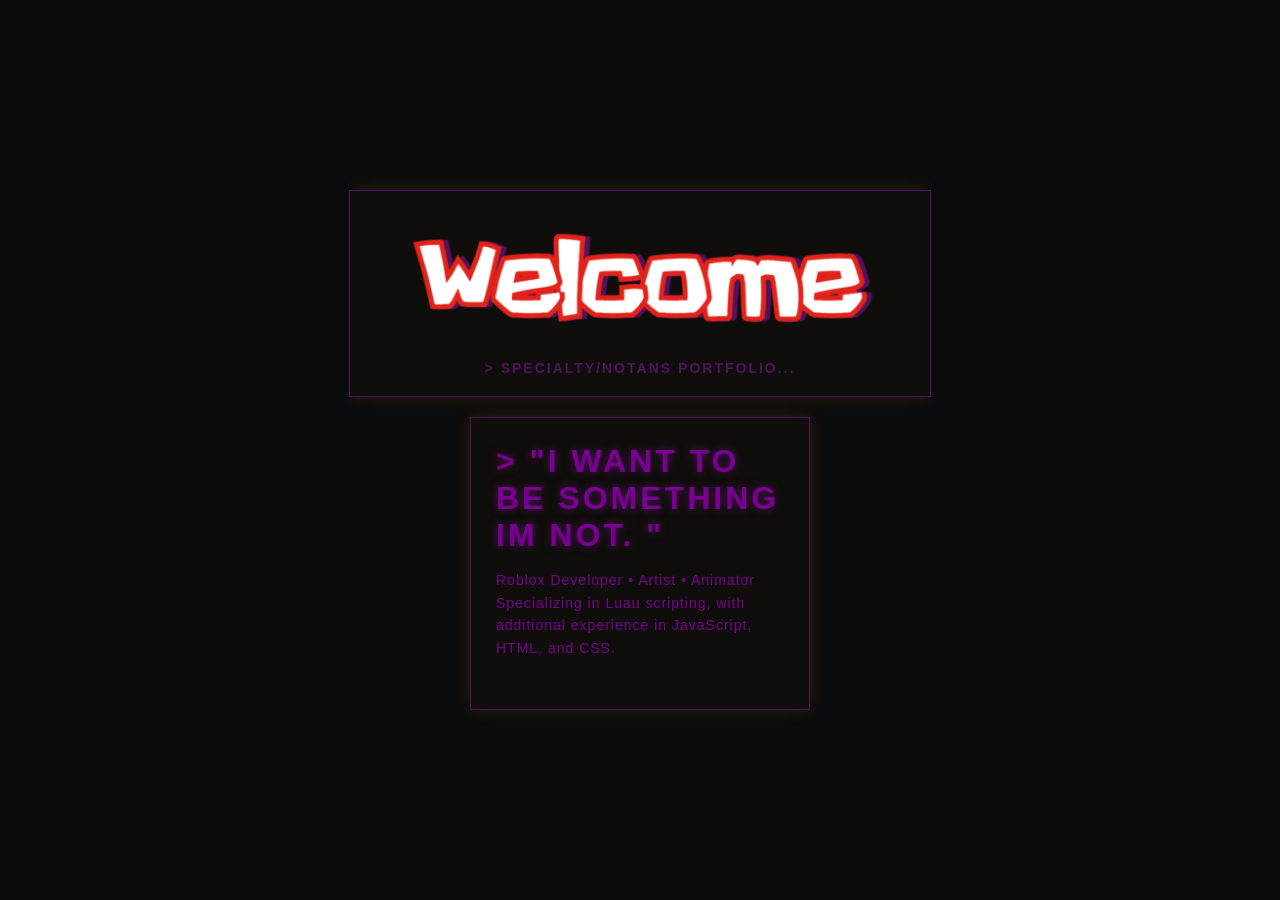
==== index.html @ 94aab777 "Add files via upload" ====
<!DOCTYPE html>
<html lang="en">
<head>
    <meta charset="UTF-8">
    <meta name="viewport" content="width=device-width, initial-scale=1.0">
    <title>SP // BLACK MESA TERMINAL</title>
    <link rel="stylesheet" href="style.css">
</head>
<body>

    <div class="hud-container">
        <div class="box1">
            <img src="Welcome.png" alt="Logo">
            <p>> SPECIALTY/NOTANS PORTFOLIO...</p>
        </div>
        
        <div class="box2">
            <h1>> "i want to be something im not. "</h1>
            <h3>Roblox Developer • Artist • Animator Specializing in Luau scripting, with additional experience in JavaScript, HTML, and CSS.</h3>
        </div>
    </div>
    
</body>
</html>
---- style.css ----
* {
    margin: 0;
    padding: 0;
    box-sizing: border-box;
}

body, html {
    margin: 0;
    padding: 0;
    height: 100%;
    background-color: #0b0c0d; 
    font-family: 'Trebuchet MS', 'Arial', sans-serif;
    overflow: hidden;
    display: flex;
    justify-content: center;
    align-items: center;
}

.hud-container {
    display: flex;
    flex-direction: column;
    gap: 20px;
    align-items: center;
}

.box1 {
    border: 1px solid #51125e;
    background: rgba(20, 15, 10, 0.6);
    display: flex;
    padding: 20px 40px;
    justify-content: center;
    align-items: center;
    flex-direction: column;
    box-shadow: 0 0 15px rgba(255, 140, 0, 0.15);
}

.box1 img {
    width: 500px;
    color: #51125e;
    animation: rotation 6s ease-in-out infinite; 
    margin-bottom: 15px;
    filter: drop-shadow(5px 0px 0px #51125e); 
}

.box1 p {
    color: #51125e;
    font-weight: bold;
    text-transform: uppercase;
    letter-spacing: 2px;
    font-size: 14px;
    text-shadow: 0 0 5px 3 #51125e;
}

.box2 {
    display: flex;
    flex-direction: column;
    align-items: flex-start;
    border: 1px solid #51125e;  
    background: rgba(20, 15, 10, 0.6);
    width: 340px;
    padding: 25px;
    box-shadow: 0 0 15px rgba(255, 140, 0, 0.15);
}

.box2 h1 {
    color: #7a0092;
    font-size: 32px;
    text-transform: uppercase;
    letter-spacing: 3px;
    margin-bottom: 15px;
    text-shadow: 0 0 8px #51125e;
}

.box2 h3 {
    color: #7a0092; /* Slightly dimmer orange for secondary body text readability */
    font-size: 14px;
    font-weight: normal;
    line-height: 1.6;
    letter-spacing: 1px;
    margin-bottom: 25px;
}

.hl-btn {
    background: rgba(255, 140, 0, 0.15);
    border: 1px solid #7a0092;
    color: #7a0092;
    padding: 10px 20px;
    font-family: 'Trebuchet MS', sans-serif;
    font-weight: bold;
    cursor: pointer;
    text-transform: uppercase;
    letter-spacing: 2px;
    transition: all 0.2s ease;
    width: 100%;
}

@keyframes rotation {
  0% {
    transform: rotate(10deg);
  }
  50%{
    transform: rotate(-10deg);
  }
  100% {
    transform: rotate(10deg);
  }
}
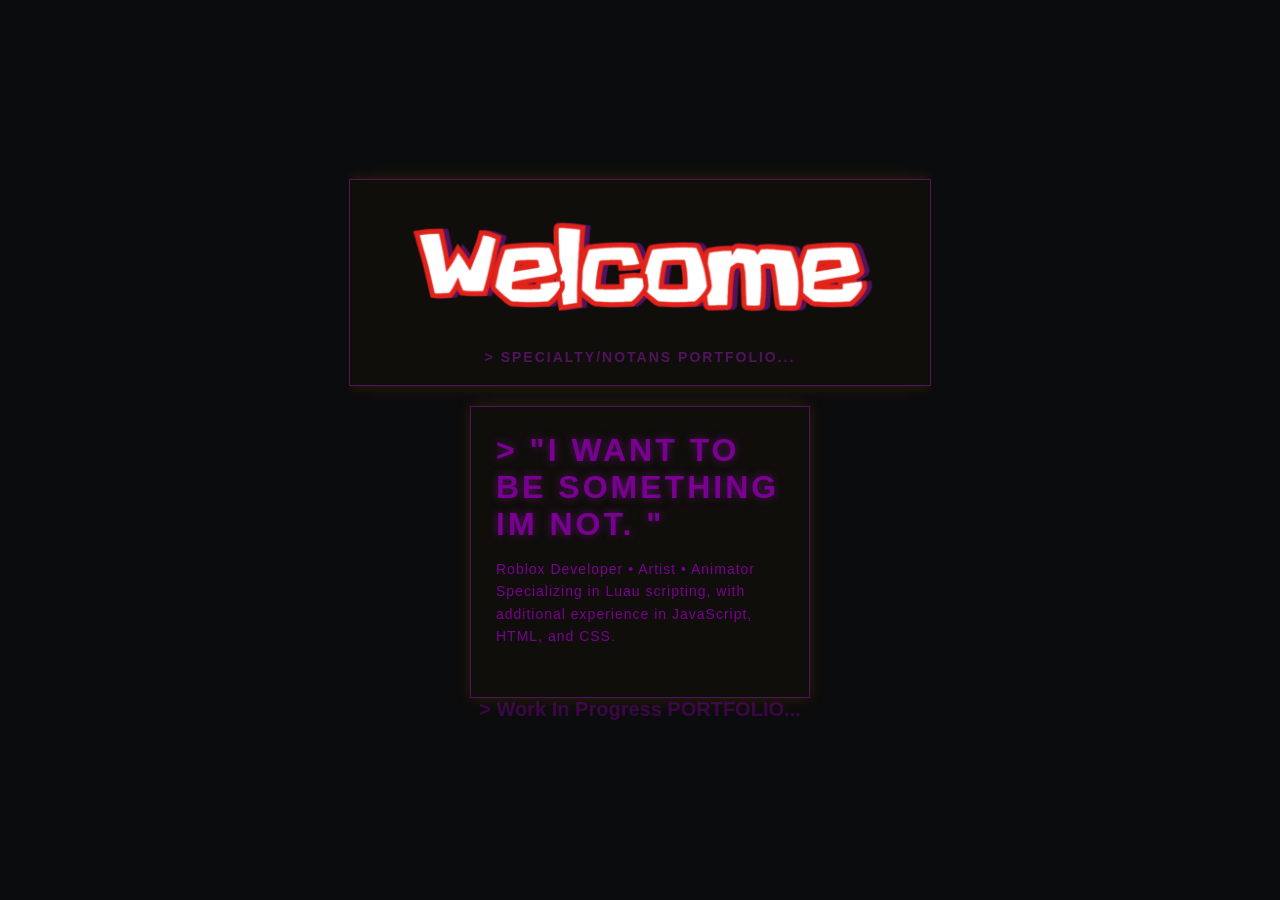
==== commit b882c205: "Add files via upload" ====
--- a/index.html
+++ b/index.html
@@ -19,6 +19,8 @@
             <h3>Roblox Developer • Artist • Animator Specializing in Luau scripting, with additional experience in JavaScript, HTML, and CSS.</h3>
         </div>
     </div>
+
+    <h1 id="HHA">> Work In Progress PORTFOLIO...</h1>
     
 </body>
 </html>
--- a/style.css
+++ b/style.css
@@ -12,6 +12,7 @@
     font-family: 'Trebuchet MS', 'Arial', sans-serif;
     overflow: hidden;
     display: flex;
+    flex-direction: column;
     justify-content: center;
     align-items: center;
 }
@@ -72,7 +73,7 @@
 }
 
 .box2 h3 {
-    color: #7a0092; /* Slightly dimmer orange for secondary body text readability */
+    color: #7a0092;
     font-size: 14px;
     font-weight: normal;
     line-height: 1.6;
@@ -80,18 +81,9 @@
     margin-bottom: 25px;
 }
 
-.hl-btn {
-    background: rgba(255, 140, 0, 0.15);
-    border: 1px solid #7a0092;
-    color: #7a0092;
-    padding: 10px 20px;
-    font-family: 'Trebuchet MS', sans-serif;
-    font-weight: bold;
-    cursor: pointer;
-    text-transform: uppercase;
-    letter-spacing: 2px;
-    transition: all 0.2s ease;
-    width: 100%;
+#HHA{
+    color: #7a00926e;
+    font-size: 20px;
 }
 
 @keyframes rotation {
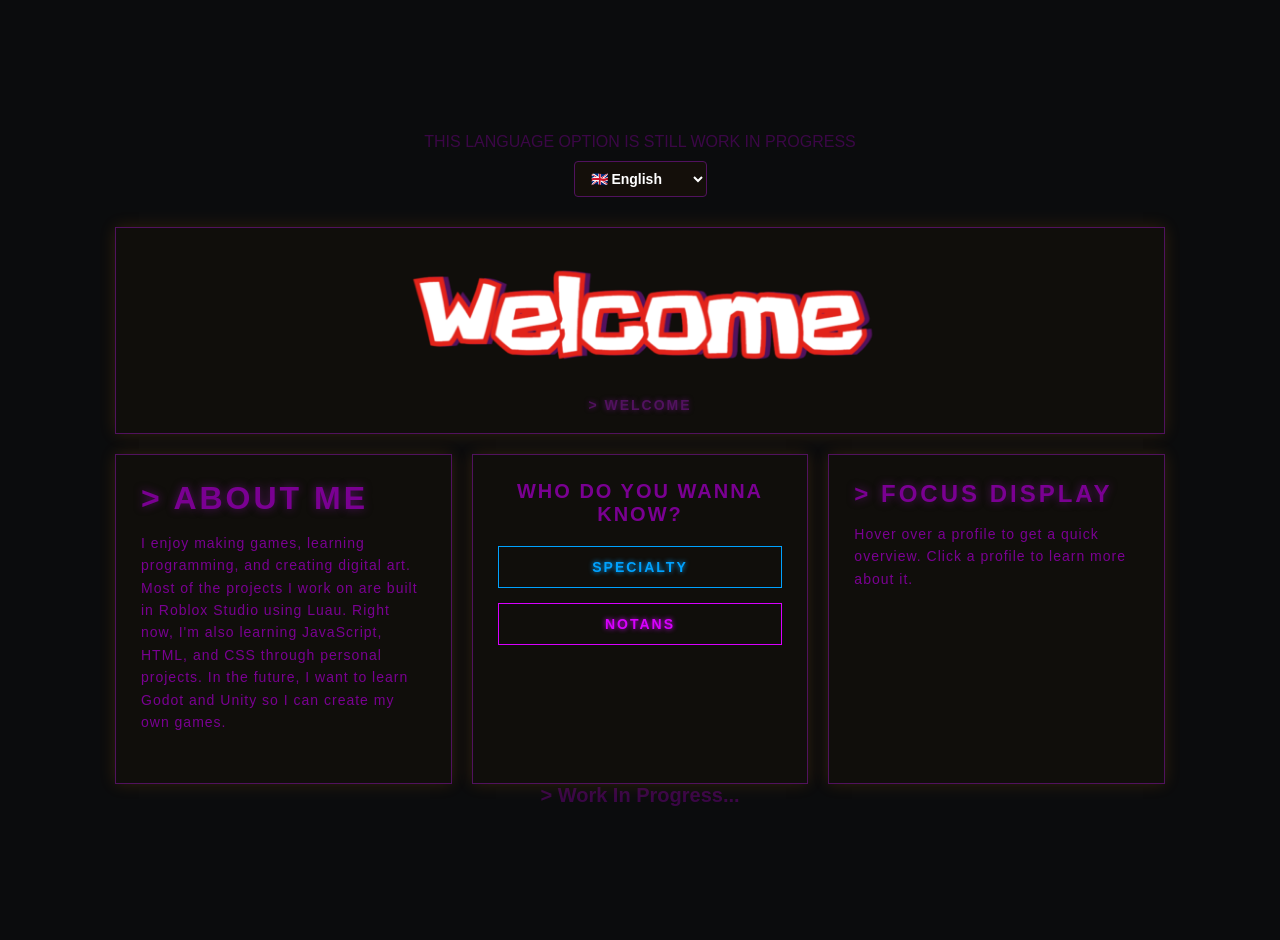
==== commit b5c7d614: "Add files via upload" ====
--- a/index.html
+++ b/index.html
@@ -8,19 +8,56 @@
 </head>
 <body>
 
+    <p id="HHI">THIS LANGUAGE OPTION IS STILL WORK IN PROGRESS</p>
+
     <div class="hud-container">
+        <div class="language-selector">
+            <select id="lang-select">
+                <option value="en" selected>🇬🇧 English</option>
+                <option value="id">🇮🇩 Indonesia</option>
+            </select>
+        </div>
         <div class="box1">
             <img src="Welcome.png" alt="Logo">
-            <p>> SPECIALTY/NOTANS PORTFOLIO...</p>
+            <p>> Welcome</p>
         </div>
         
-        <div class="box2">
-            <h1>> "i want to be something im not. "</h1>
-            <h3>Roblox Developer • Artist • Animator Specializing in Luau scripting, with additional experience in JavaScript, HTML, and CSS.</h3>
+        <div class="box-row">
+            <div class="box2">
+                <h1>> About me</h1>
+                <h3>I enjoy making games, learning programming, and creating digital art. Most of the projects I work on are built in Roblox Studio using Luau. Right now, I'm also learning JavaScript, HTML, and CSS through personal projects. In the future, I want to learn Godot and Unity so I can create my own games.</h3>
+            </div>
+
+            <div class="box3">
+                <h1>Who do you wanna know?</h1>
+                <a href="SpecialityProfile.html">
+                    <button class="btn-spec"
+                        data-title='> "Speciality"'
+                        data-focus='> "At least it works... yeah?" Started making Roblox games around 2022 or 2023 (I honestly forgot). I began by learning Luau, then picked up HTML, CSS, and JavaScript while working on personal projects'>
+                        Specialty
+                    </button>
+                </a>
+                <a href="NotansProfile.html">
+                    <button class="btn-notans"
+                        data-title='> "Notans"'
+                        data-focus='> "DAMN YOU, ART BLOCK!" seven years of drawing.. idk what to say anymore'>
+                        Notans
+                    </button>
+                </a>
+            </div>
+
+            <div class="box4" id="focus-box">
+                <h1 id="focus-title">> Focus Display</h1>
+                <h3 id="focus-text">
+                    Hover over a profile to get a quick overview. Click a profile to learn more about it.
+                </h3>
+            </div>
         </div>
     </div>
 
-    <h1 id="HHA">> Work In Progress PORTFOLIO...</h1>
+    <h1 id="HHA">> Work In Progress...</h1>
+
+    <script src="script.js"></script>
     
 </body>
 </html>
--- a/style.css
+++ b/style.css
@@ -7,14 +7,14 @@
 body, html {
     margin: 0;
     padding: 0;
-    height: 100%;
+    min-height: 100vh;
     background-color: #0b0c0d; 
     font-family: 'Trebuchet MS', 'Arial', sans-serif;
-    overflow: hidden;
     display: flex;
     flex-direction: column;
     justify-content: center;
     align-items: center;
+    padding: 20px;
 }
 
 .hud-container {
@@ -22,6 +22,16 @@
     flex-direction: column;
     gap: 20px;
     align-items: center;
+    width: 100%;
+    max-width: 1050px;
+}
+
+.box-row {
+    display: flex;
+    flex-direction: row;
+    gap: 20px;
+    width: 100%;
+    justify-content: center;
 }
 
 .box1 {
@@ -33,12 +43,15 @@
     align-items: center;
     flex-direction: column;
     box-shadow: 0 0 15px rgba(255, 140, 0, 0.15);
+    width: 100%;
 }
 
 .box1 img {
-    width: 500px;
+    width: 100%;
+    max-width: 500px;
+    height: auto;
     color: #51125e;
-    animation: rotation 6s ease-in-out infinite; 
+    animation: rotations 6s ease-in-out infinite; 
     margin-bottom: 15px;
     filter: drop-shadow(5px 0px 0px #51125e); 
 }
@@ -49,7 +62,7 @@
     text-transform: uppercase;
     letter-spacing: 2px;
     font-size: 14px;
-    text-shadow: 0 0 5px 3 #51125e;
+    text-shadow: 0 0 5px #51125e;
 }
 
 .box2 {
@@ -58,7 +71,8 @@
     align-items: flex-start;
     border: 1px solid #51125e;  
     background: rgba(20, 15, 10, 0.6);
-    width: 340px;
+    width: 100%;
+    max-width: 340px;
     padding: 25px;
     box-shadow: 0 0 15px rgba(255, 140, 0, 0.15);
 }
@@ -81,19 +95,217 @@
     margin-bottom: 25px;
 }
 
+.box3 {
+    display: flex;
+    flex-direction: column;
+    align-items: center;
+    gap: 15px;
+    border: 1px solid #51125e;  
+    background: rgba(20, 15, 10, 0.6);
+    width: 100%;
+    max-width: 340px;
+    padding: 25px;
+    box-shadow: 0 0 15px rgba(255, 140, 0, 0.15);
+}
+
+.box3 h1 {
+    color: #7a0092;
+    font-size: 20px;
+    text-transform: uppercase;
+    letter-spacing: 2px;
+    margin-bottom: 5px;
+    text-align: center;
+}
+
+.box3 a {
+    width: 100%;
+}
+
+.box3 button {
+    width: 100%;
+    padding: 12px;
+    background: transparent;
+    font-family: 'Trebuchet MS', sans-serif;
+    font-size: 14px;
+    font-weight: bold;
+    text-transform: uppercase;
+    letter-spacing: 2px;
+    cursor: pointer;
+    transition: all 0.3s ease;
+}
+
+.box4 h1 {
+    color: #7a0092;
+    font-size: 24px;
+    text-transform: uppercase;
+    letter-spacing: 3px;
+    margin-bottom: 15px;
+    text-shadow: 0 0 8px #51125e;
+    transition: color 0.3s ease;
+}
+
+.box4 h3 {
+    color: #7a0092;
+    font-size: 14px;
+    font-weight: normal;
+    line-height: 1.6;
+    letter-spacing: 1px;
+    margin-bottom: 25px;
+    transition: color 0.3s ease;
+}
+
+.box2, .box3, .box4 {
+    flex: 1;
+    max-width: 340px; 
+    padding: 25px;
+    border: 1px solid #51125e;  
+    background: rgba(20, 15, 10, 0.6);
+    box-shadow: 0 0 15px rgba(255, 140, 0, 0.15);
+    display: flex;
+    flex-direction: column;
+}
+
+.btn-spec {
+    color: #00a2ff;
+    border: 1px solid #00a2ff;
+    text-shadow: 0 0 5px #00a2ff;
+}
+.btn-spec:hover {
+    background: rgba(0, 162, 255, 0.2);
+    box-shadow: 0 0 15px #00a2ff;
+}
+
+.btn-notans {
+    color: #d800ff;
+    border: 1px solid #d800ff;
+    text-shadow: 0 0 5px #d800ff;
+}
+.btn-notans:hover {
+    background: rgba(216, 0, 255, 0.2);
+    box-shadow: 0 0 15px #d800ff;
+}
+
+.theme-blue .box1, .theme-blue .box2, .theme-blue .box3 {
+    border-color: #0055ff;
+    box-shadow: 0 0 15px rgba(0, 85, 255, 0.2);
+}
+.theme-blue .box1 p, .theme-blue .box2 h1, .theme-blue .box3 h1 {
+    color: #00a2ff;
+    text-shadow: 0 0 8px #0055ff;
+}
+.theme-blue .box2 h3 {
+    color: #ffffff;
+}
+.theme-blue .box1 img {
+    filter: drop-shadow(5px 0px 0px #0055ff); 
+}
+
+.theme-purple .box1, .theme-purple .box2, .theme-purple .box3 {
+    border-color: #9d00ff;
+    box-shadow: 0 0 15px rgba(157, 0, 255, 0.2);
+}
+.theme-purple .box1 p, .theme-purple .box2 h1, .theme-purple .box3 h1 {
+    color: #e6b8ff;
+    text-shadow: 0 0 8px #9d00ff;
+}
+.theme-purple .box2 h3 {
+    color: #ffffff;
+    text-shadow: 0 0 2px rgba(255, 255, 255, 0.5);
+}
+.theme-purple .box1 img {
+    filter: drop-shadow(5px 0px 0px #9d00ff); 
+}
+
+.box4.theme-notans {
+    background: #ffffff !important;
+    border: 4px solid #7a7a7a !important;
+    box-shadow: 5px 5px 0px #000000 !important;
+    transition: all 0.15s ease-in-out;
+}
+
+.box4.theme-notans h1, 
+.box4.theme-notans h3 {
+    color: #000000 !important;
+    text-shadow: none !important;
+    font-family: 'Arial', sans-serif;
+}
+
+.box4.theme-spec {
+    border: 2px solid #0055ff !important;
+    background: rgba(22, 0, 100, 0.8);
+    transition: all 0.2s ease;
+}
+
+.box4.theme-spec h1, 
+.box4.theme-spec h3 {
+    color: #ffffff !important;
+    font-family: 'Arial', sans-serif;
+    text-shadow: none !important;
+    letter-spacing: 0.5px;
+}
+
+.language-selector {
+    position: relative;
+    display: inline-block;
+    margin: 10px;
+}
+
+#lang-select {
+    padding: 8px 12px;
+    font-family: 'Arial', sans-serif;
+    font-size: 14px;
+    font-weight: bold;
+    color: #ffffff;
+    background-color: #140f0a;
+    border: 1px solid #51125e;
+    border-radius: 4px;
+    cursor: pointer;
+    outline: none;
+    transition: all 0.3s ease;
+}
+
+#lang-select:hover {
+    border-color: #7a0092;
+    box-shadow: 0 0 10px rgba(122, 0, 146, 0.4);
+}
+
+#lang-select option {
+    background-color: #140f0a;
+    color: #ffffff;
+}
+
+#HHI{
+    display: flex;
+    color: #7a00926e;
+}
+
 #HHA{
     color: #7a00926e;
     font-size: 20px;
 }
 
-@keyframes rotation {
-  0% {
-    transform: rotate(10deg);
-  }
-  50%{
-    transform: rotate(-10deg);
-  }
-  100% {
-    transform: rotate(10deg);
-  }
+@keyframes rotations {
+    0% {
+        transform: rotate(-5deg);
+    }
+    50% {
+        transform: rotate(5deg);
+    }
+    100% {
+        transform: rotate(-5deg);
+    }
+    
+}
+
+/* for mobile */
+@media (max-width: 950px) {
+    .box-row {
+        flex-direction: column;
+        align-items: center;
+    }
+    
+    .box2, .box3, .box4 {
+        width: 100%;
+        max-width: 450px;
+    }
 }
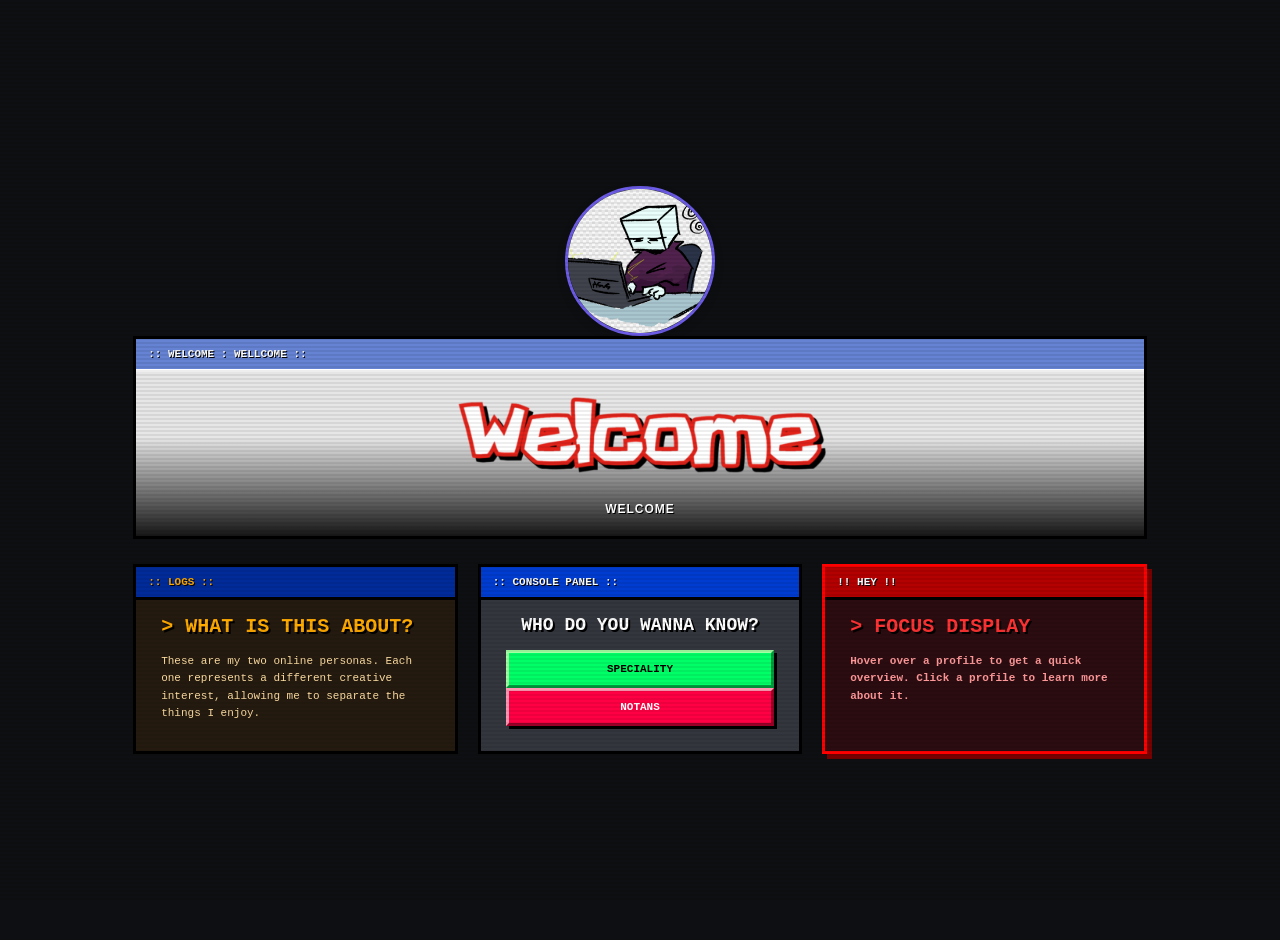
==== commit a20e6a09: "Add files via upload" ====
--- a/index.html
+++ b/index.html
@@ -3,29 +3,23 @@
 <head>
     <meta charset="UTF-8">
     <meta name="viewport" content="width=device-width, initial-scale=1.0">
-    <title>SP // BLACK MESA TERMINAL</title>
+    <title>SpecNotans Portfolio</title>
     <link rel="stylesheet" href="style.css">
 </head>
 <body>
 
-    <p id="HHI">THIS LANGUAGE OPTION IS STILL WORK IN PROGRESS</p>
+    <img id="meDraw" src="ProbMe.png" alt="">
 
     <div class="hud-container">
-        <div class="language-selector">
-            <select id="lang-select">
-                <option value="en" selected>🇬🇧 English</option>
-                <option value="id">🇮🇩 Indonesia</option>
-            </select>
-        </div>
         <div class="box1">
             <img src="Welcome.png" alt="Logo">
-            <p>> Welcome</p>
+            <p>Welcome</p>
         </div>
         
         <div class="box-row">
             <div class="box2">
-                <h1>> About me</h1>
-                <h3>I enjoy making games, learning programming, and creating digital art. Most of the projects I work on are built in Roblox Studio using Luau. Right now, I'm also learning JavaScript, HTML, and CSS through personal projects. In the future, I want to learn Godot and Unity so I can create my own games.</h3>
+                <h1>> What is this about?</h1>
+                <h3>These are my two online personas. Each one represents a different creative interest, allowing me to separate the things I enjoy.</h3>
             </div>
 
             <div class="box3">
@@ -33,14 +27,14 @@
                 <a href="SpecialityProfile.html">
                     <button class="btn-spec"
                         data-title='> "Speciality"'
-                        data-focus='> "At least it works... yeah?" Started making Roblox games around 2022 or 2023 (I honestly forgot). I began by learning Luau, then picked up HTML, CSS, and JavaScript while working on personal projects'>
-                        Specialty
+                        data-focus='> Focused on developing. Roblox developer, studying CSS, HTML, JS, GDscript and C#'>
+                        Speciality
                     </button>
                 </a>
                 <a href="NotansProfile.html">
                     <button class="btn-notans"
                         data-title='> "Notans"'
-                        data-focus='> "DAMN YOU, ART BLOCK!" seven years of drawing.. idk what to say anymore'>
+                        data-focus='> Focused on arts. Digital arts, studying anatomy, writing, story making, 3D'>
                         Notans
                     </button>
                 </a>
--- a/style.css
+++ b/style.css
@@ -4,23 +4,55 @@
     box-sizing: border-box;
 }
 
+#meDraw {
+  width: 150px;
+  height: 150px;
+  
+  object-fit: cover;
+  
+  border-radius: 50%;
+  
+  border: 3px solid #6c5ce7;
+  box-shadow: 0 4px 10px rgba(0, 0, 0, 0.15);
+  
+  transition: transform 0.3s ease, box-shadow 0.3s ease;
+}
+
+#meDraw:hover {
+  transform: scale(1.05);
+  box-shadow: 0 6px 15px rgba(108, 92, 231, 0.3);
+}
+
 body, html {
     margin: 0;
     padding: 0;
     min-height: 100vh;
-    background-color: #0b0c0d; 
-    font-family: 'Trebuchet MS', 'Arial', sans-serif;
+    background-color: #0d0f12;
+    font-family: "Lucida Console", Monaco, monospace;
     display: flex;
     flex-direction: column;
     justify-content: center;
     align-items: center;
     padding: 20px;
+    overflow-x: hidden;
+    position: relative;
+}
+
+body::before {
+    content: " ";
+    display: block;
+    position: fixed;
+    top: 0; left: 0; bottom: 0; right: 0;
+    background: linear-gradient(rgba(18, 16, 16, 0) 50%, rgba(0, 0, 0, 0.068) 50%);
+    z-index: 9999;
+    background-size: 100% 4px;
+    pointer-events: none;
 }
 
 .hud-container {
     display: flex;
     flex-direction: column;
-    gap: 20px;
+    gap: 25px;
     align-items: center;
     width: 100%;
     max-width: 1050px;
@@ -34,276 +66,268 @@
     justify-content: center;
 }
 
-.box1 {
-    border: 1px solid #51125e;
-    background: rgba(20, 15, 10, 0.6);
-    display: flex;
-    padding: 20px 40px;
-    justify-content: center;
-    align-items: center;
+.box1, .box2, .box3, .box4 {
+    border: 3px solid #000000;
+    display: flex;
     flex-direction: column;
-    box-shadow: 0 0 15px rgba(255, 140, 0, 0.15);
-    width: 100%;
-}
-
-.box1 img {
-    width: 100%;
-    max-width: 500px;
-    height: auto;
-    color: #51125e;
-    animation: rotations 6s ease-in-out infinite; 
-    margin-bottom: 15px;
-    filter: drop-shadow(5px 0px 0px #51125e); 
-}
-
-.box1 p {
-    color: #51125e;
-    font-weight: bold;
-    text-transform: uppercase;
-    letter-spacing: 2px;
-    font-size: 14px;
-    text-shadow: 0 0 5px #51125e;
-}
-
-.box2 {
-    display: flex;
-    flex-direction: column;
-    align-items: flex-start;
-    border: 1px solid #51125e;  
-    background: rgba(20, 15, 10, 0.6);
-    width: 100%;
-    max-width: 340px;
     padding: 25px;
-    box-shadow: 0 0 15px rgba(255, 140, 0, 0.15);
-}
-
-.box2 h1 {
-    color: #7a0092;
-    font-size: 32px;
-    text-transform: uppercase;
-    letter-spacing: 3px;
-    margin-bottom: 15px;
-    text-shadow: 0 0 8px #51125e;
-}
-
-.box2 h3 {
-    color: #7a0092;
-    font-size: 14px;
-    font-weight: normal;
-    line-height: 1.6;
-    letter-spacing: 1px;
-    margin-bottom: 25px;
-}
-
-.box3 {
-    display: flex;
-    flex-direction: column;
-    align-items: center;
-    gap: 15px;
-    border: 1px solid #51125e;  
-    background: rgba(20, 15, 10, 0.6);
-    width: 100%;
-    max-width: 340px;
-    padding: 25px;
-    box-shadow: 0 0 15px rgba(255, 140, 0, 0.15);
-}
-
-.box3 h1 {
-    color: #7a0092;
-    font-size: 20px;
-    text-transform: uppercase;
-    letter-spacing: 2px;
-    margin-bottom: 5px;
-    text-align: center;
-}
-
-.box3 a {
-    width: 100%;
-}
-
-.box3 button {
-    width: 100%;
-    padding: 12px;
-    background: transparent;
-    font-family: 'Trebuchet MS', sans-serif;
-    font-size: 14px;
-    font-weight: bold;
-    text-transform: uppercase;
-    letter-spacing: 2px;
-    cursor: pointer;
-    transition: all 0.3s ease;
-}
-
-.box4 h1 {
-    color: #7a0092;
-    font-size: 24px;
-    text-transform: uppercase;
-    letter-spacing: 3px;
-    margin-bottom: 15px;
-    text-shadow: 0 0 8px #51125e;
-    transition: color 0.3s ease;
-}
-
-.box4 h3 {
-    color: #7a0092;
-    font-size: 14px;
-    font-weight: normal;
-    line-height: 1.6;
-    letter-spacing: 1px;
-    margin-bottom: 25px;
-    transition: color 0.3s ease;
+    width: 100%;
+    position: relative;
+    padding-top: 48px;
+    overflow: hidden;
 }
 
 .box2, .box3, .box4 {
     flex: 1;
     max-width: 340px; 
-    padding: 25px;
-    border: 1px solid #51125e;  
-    background: rgba(20, 15, 10, 0.6);
-    box-shadow: 0 0 15px rgba(255, 140, 0, 0.15);
-    display: flex;
-    flex-direction: column;
+}
+
+.box1 {
+    position: relative;
+    padding-top: 40px;
+    padding-bottom: 20px;
+    overflow: hidden;
+    align-items: center;
+    
+    background: linear-gradient(to top, rgba(0, 0, 0, 0.9) 0%, rgba(0, 0, 0, 0) 50%), #e6e6e6;
+}
+
+.box1::before {
+    content: ":: WELCOME : WELLCOME ::";
+    position: absolute;
+    top: 0; left: 0; right: 0;
+    height: 30px;
+    background: #6582d3; /* Pure classic Roblox blue */
+    border-bottom: 3px solid #ffffff;
+    color: #ffffff;
+    font-size: 11px;
+    font-weight: bold;
+    display: flex;
+    align-items: center;
+    padding-left: 12px;
+    text-shadow: 1px 1px 0px #000;
+}
+
+.box1 img {
+    width: 100%;
+    max-width: 400px;
+    height: auto;
+    animation: steps-rotation 4s steps(5) infinite; 
+    margin-bottom: 15px;
+    filter: drop-shadow(4px 4px 0px #000000);
+}
+
+.box1 p {
+    color: #ffffff;
+    font-weight: bold;
+    text-transform: uppercase;
+    font-family: Arial;
+    letter-spacing: 1px;
+    font-size: 12px;
+    text-shadow: 1px 1px 0px #000;
+}
+
+.box2 {
+    background: #241a10; /* Dark amber/rust tint */
+}
+
+.box2::before {
+    content: ":: LOGS ::";
+    position: absolute;
+    top: 0; left: 0; right: 0;
+    height: 30px;
+    background: #002b99;
+    border-bottom: 3px solid #000000;
+    color: #ffaa00; /* Amber header text */
+    font-size: 11px;
+    font-weight: bold;
+    display: flex;
+    align-items: center;
+    padding-left: 12px;
+    text-shadow: 1px 1px 0px #000;
+}
+
+.box2 h1 {
+    color: #ffaa00; /* Retro terminal warning yellow */
+    font-size: 20px;
+    text-transform: uppercase;
+    margin-bottom: 15px;
+    text-shadow: 2px 2px 0px #000;
+}
+
+.box2 h3 {
+    color: #ffdfa3;
+    font-size: 11px;
+    font-weight: normal;
+    line-height: 1.6;
+}
+
+
+.box3 {
+    background: #33363c; /* Cold brick gray */
+}
+
+.box3::before {
+    content: ":: CONSOLE PANEL ::";
+    position: absolute;
+    top: 0; left: 0; right: 0;
+    height: 30px;
+    background: #003cd0;
+    border-bottom: 3px solid #000000;
+    color: #ffffff;
+    font-size: 11px;
+    font-weight: bold;
+    display: flex;
+    align-items: center;
+    padding-left: 12px;
+    text-shadow: 1px 1px 0px #000;
+}
+
+.box3 h1 {
+    color: #ffffff;
+    font-size: 18px;
+    text-transform: uppercase;
+    margin-bottom: 15px;
+    text-align: center;
+    text-shadow: 2px 2px 0px #000;
+}
+
+.box3 gap-wrapper {
+    align-items: center;
+    gap: 12px;
+}
+
+.box3 a {
+    width: 100%;
+}
+
+.box3 button {
+    width: 100%;
+    padding: 10px;
+    background: #d4d4d4;
+    font-family: "Lucida Console", monospace;
+    font-size: 11px;
+    font-weight: bold;
+    text-transform: uppercase;
+    cursor: pointer;
+    color: #000000;
+    border-top: 3px solid #ffffff;
+    border-left: 3px solid #ffffff;
+    border-right: 3px solid #666666;
+    border-bottom: 3px solid #666666;
+    box-shadow: 3px 3px 0px #000000;
+}
+
+.box3 button:active {
+    border-top: 3px solid #666666;
+    border-left: 3px solid #666666;
+    border-right: 3px solid #ffffff;
+    border-bottom: 3px solid #ffffff;
+    transform: translate(1px, 1px);
+    box-shadow: 1px 1px 0px #000000;
+}
+
+.box4 {
+    background: #2b0c11;
+    border: 3px solid #ff0000 !important;
+    box-shadow: 5px 5px 0px #7a0000 !important;
+}
+
+.box4::before {
+    content: "!! HEY !!";
+    position: absolute;
+    top: 0; left: 0; right: 0;
+    height: 30px;
+    background: #b30000;
+    border-bottom: 3px solid #000000;
+    color: #ffffff;
+    font-size: 11px;
+    font-weight: bold;
+    display: flex;
+    align-items: center;
+    padding-left: 12px;
+    text-shadow: 1px 1px 0px #000;
+    animation: alert-flash 1s infinite alternate steps(2);
+}
+
+.box4 h1 {
+    color: #ff3333;
+    font-size: 20px;
+    text-transform: uppercase;
+    margin-bottom: 15px;
+    text-shadow: 2px 2px 0px #000;
+}
+
+.box4 h3 {
+    color: #ff9999;
+    font-size: 11px;
+    line-height: 1.6;
 }
 
 .btn-spec {
-    color: #00a2ff;
-    border: 1px solid #00a2ff;
-    text-shadow: 0 0 5px #00a2ff;
-}
-.btn-spec:hover {
-    background: rgba(0, 162, 255, 0.2);
-    box-shadow: 0 0 15px #00a2ff;
+    background: #00ff66 !important;
+    border-top: 3px solid #a3ffa3 !important;
+    border-left: 3px solid #a3ffa3 !important;
+    border-right: 3px solid #00993d !important;
+    border-bottom: 3px solid #00993d !important;
 }
 
 .btn-notans {
-    color: #d800ff;
-    border: 1px solid #d800ff;
-    text-shadow: 0 0 5px #d800ff;
-}
-.btn-notans:hover {
-    background: rgba(216, 0, 255, 0.2);
-    box-shadow: 0 0 15px #d800ff;
-}
-
-.theme-blue .box1, .theme-blue .box2, .theme-blue .box3 {
-    border-color: #0055ff;
-    box-shadow: 0 0 15px rgba(0, 85, 255, 0.2);
-}
-.theme-blue .box1 p, .theme-blue .box2 h1, .theme-blue .box3 h1 {
-    color: #00a2ff;
-    text-shadow: 0 0 8px #0055ff;
-}
-.theme-blue .box2 h3 {
-    color: #ffffff;
-}
-.theme-blue .box1 img {
-    filter: drop-shadow(5px 0px 0px #0055ff); 
-}
-
-.theme-purple .box1, .theme-purple .box2, .theme-purple .box3 {
-    border-color: #9d00ff;
-    box-shadow: 0 0 15px rgba(157, 0, 255, 0.2);
-}
-.theme-purple .box1 p, .theme-purple .box2 h1, .theme-purple .box3 h1 {
-    color: #e6b8ff;
-    text-shadow: 0 0 8px #9d00ff;
-}
-.theme-purple .box2 h3 {
-    color: #ffffff;
-    text-shadow: 0 0 2px rgba(255, 255, 255, 0.5);
-}
-.theme-purple .box1 img {
-    filter: drop-shadow(5px 0px 0px #9d00ff); 
-}
-
-.box4.theme-notans {
-    background: #ffffff !important;
-    border: 4px solid #7a7a7a !important;
-    box-shadow: 5px 5px 0px #000000 !important;
-    transition: all 0.15s ease-in-out;
-}
-
-.box4.theme-notans h1, 
-.box4.theme-notans h3 {
-    color: #000000 !important;
-    text-shadow: none !important;
-    font-family: 'Arial', sans-serif;
-}
-
-.box4.theme-spec {
-    border: 2px solid #0055ff !important;
-    background: rgba(22, 0, 100, 0.8);
-    transition: all 0.2s ease;
-}
-
-.box4.theme-spec h1, 
-.box4.theme-spec h3 {
+    background: #ff0044 !important;
     color: #ffffff !important;
-    font-family: 'Arial', sans-serif;
-    text-shadow: none !important;
-    letter-spacing: 0.5px;
-}
-
-.language-selector {
-    position: relative;
-    display: inline-block;
-    margin: 10px;
+    border-top: 3px solid #ff99b3 !important;
+    border-left: 3px solid #ff99b3 !important;
+    border-right: 3px solid #990026 !important;
+    border-bottom: 3px solid #990026 !important;
+}
+
+.theme-blue .box1::before, 
+.theme-blue .box2::before, 
+.theme-blue .box3::before {
+    background: #0088ff;
+}
+
+.theme-purple .box1::before, 
+.theme-purple .box2::before, 
+.theme-purple .box3::before {
+    background: #7700ff;
 }
 
 #lang-select {
-    padding: 8px 12px;
-    font-family: 'Arial', sans-serif;
-    font-size: 14px;
-    font-weight: bold;
-    color: #ffffff;
-    background-color: #140f0a;
-    border: 1px solid #51125e;
-    border-radius: 4px;
+    padding: 6px 10px;
+    font-family: "Lucida Console", monospace;
+    font-size: 11px;
+    font-weight: bold;
+    color: #ffffff;
+    background-color: #2E3033;
+    border: 3px solid #000000;
+    box-shadow: 3px 3px 0px #000000;
     cursor: pointer;
     outline: none;
-    transition: all 0.3s ease;
-}
-
-#lang-select:hover {
-    border-color: #7a0092;
-    box-shadow: 0 0 10px rgba(122, 0, 146, 0.4);
-}
-
+}
 #lang-select option {
-    background-color: #140f0a;
-    color: #ffffff;
-}
-
-#HHI{
-    display: flex;
-    color: #7a00926e;
-}
-
-#HHA{
-    color: #7a00926e;
-    font-size: 20px;
-}
-
-@keyframes rotations {
-    0% {
-        transform: rotate(-5deg);
-    }
-    50% {
-        transform: rotate(5deg);
-    }
-    100% {
-        transform: rotate(-5deg);
-    }
-    
-}
-
-/* for mobile */
+    background-color: #000000;
+}
+
+#HHI, #HHA {
+    display: none;
+}
+
+@keyframes steps-rotation {
+    0%, 100% { transform: rotate(-5deg); }
+    50%      { transform: rotate(5deg);  }
+}
+
+@keyframes alert-flash {
+    0%   { background: #b30000; color: #ffffff; }
+    100% { background: #000000; color: #ff0000; }
+}
+
 @media (max-width: 950px) {
     .box-row {
         flex-direction: column;
         align-items: center;
     }
-    
     .box2, .box3, .box4 {
         width: 100%;
         max-width: 450px;
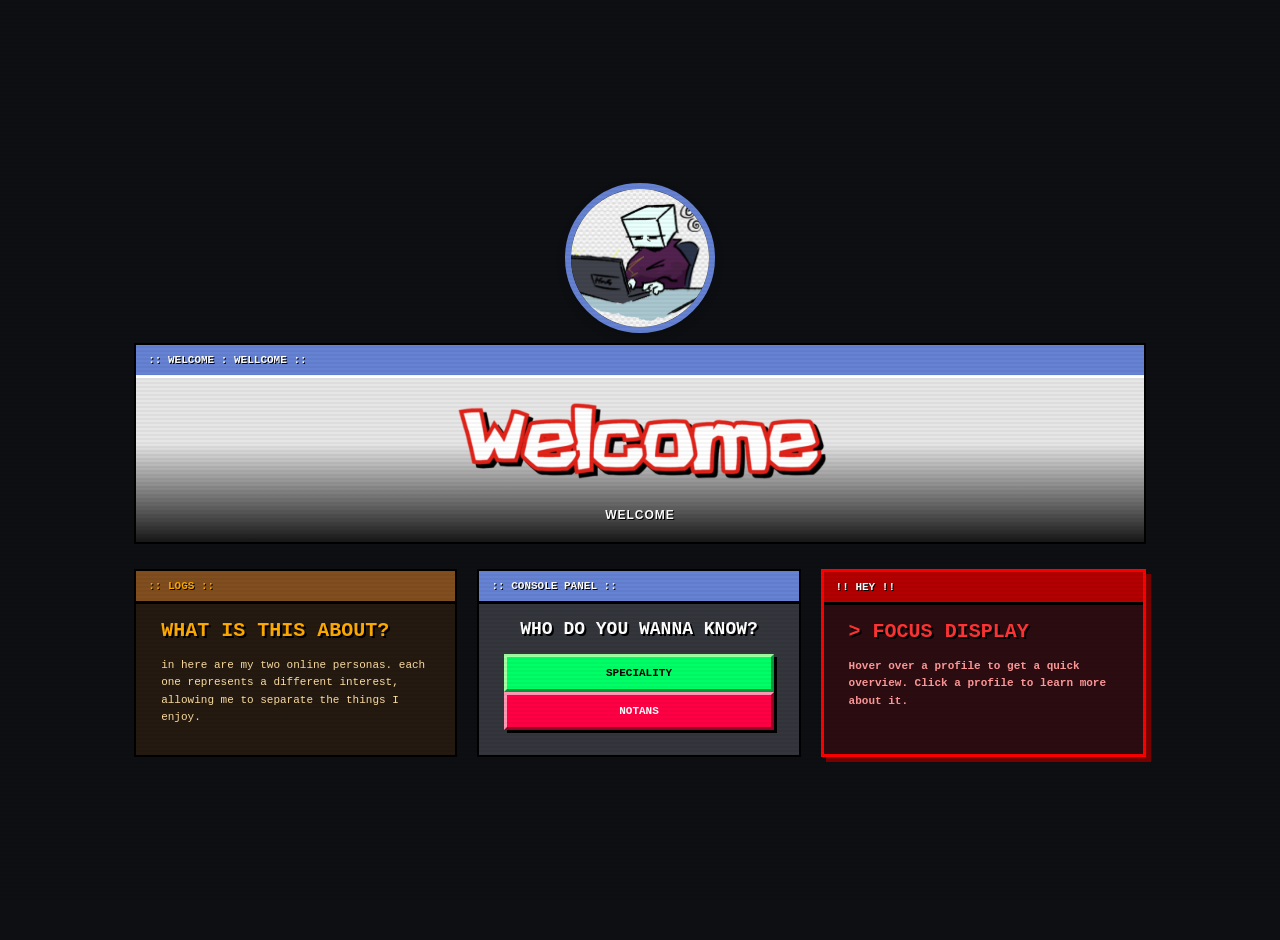
==== commit 9a9d2e3b: "Add files via upload" ====
--- a/index.html
+++ b/index.html
@@ -18,23 +18,23 @@
         
         <div class="box-row">
             <div class="box2">
-                <h1>> What is this about?</h1>
-                <h3>These are my two online personas. Each one represents a different creative interest, allowing me to separate the things I enjoy.</h3>
+                <h1>What is this about?</h1>
+                <h3>in here are my two online personas. each one represents a different interest, allowing me to separate the things I enjoy.</h3>
             </div>
 
             <div class="box3">
                 <h1>Who do you wanna know?</h1>
-                <a href="SpecialityProfile.html">
+                <a href="SpecialityxProfile.html">
                     <button class="btn-spec"
-                        data-title='> "Speciality"'
-                        data-focus='> Focused on developing. Roblox developer, studying CSS, HTML, JS, GDscript and C#'>
+                        data-title='> "SpecialLityx"'
+                        data-focus='> Focused on Developing. C#, HTML, CSS, JS, Luau.'>
                         Speciality
                     </button>
                 </a>
                 <a href="NotansProfile.html">
                     <button class="btn-notans"
                         data-title='> "Notans"'
-                        data-focus='> Focused on arts. Digital arts, studying anatomy, writing, story making, 3D'>
+                        data-focus='> Focused on Arts. animation, digital arts, writing.'>
                         Notans
                     </button>
                 </a>
--- a/style.css
+++ b/style.css
@@ -12,10 +12,12 @@
   
   border-radius: 50%;
   
-  border: 3px solid #6c5ce7;
+  border: 6px solid #6582d3;
   box-shadow: 0 4px 10px rgba(0, 0, 0, 0.15);
   
   transition: transform 0.3s ease, box-shadow 0.3s ease;
+
+  margin-bottom: 10px;
 }
 
 #meDraw:hover {
@@ -43,7 +45,7 @@
     display: block;
     position: fixed;
     top: 0; left: 0; bottom: 0; right: 0;
-    background: linear-gradient(rgba(18, 16, 16, 0) 50%, rgba(0, 0, 0, 0.068) 50%);
+    background: linear-gradient(rgba(18, 16, 16, 0) 50%, rgba(0, 0, 0, 0.041) 50%);
     z-index: 9999;
     background-size: 100% 4px;
     pointer-events: none;
@@ -67,7 +69,7 @@
 }
 
 .box1, .box2, .box3, .box4 {
-    border: 3px solid #000000;
+    border: 2px solid #000000;
     display: flex;
     flex-direction: column;
     padding: 25px;
@@ -97,7 +99,7 @@
     position: absolute;
     top: 0; left: 0; right: 0;
     height: 30px;
-    background: #6582d3; /* Pure classic Roblox blue */
+    background: #6582d3;
     border-bottom: 3px solid #ffffff;
     color: #ffffff;
     font-size: 11px;
@@ -128,7 +130,7 @@
 }
 
 .box2 {
-    background: #241a10; /* Dark amber/rust tint */
+    background: #241a10;
 }
 
 .box2::before {
@@ -136,7 +138,7 @@
     position: absolute;
     top: 0; left: 0; right: 0;
     height: 30px;
-    background: #002b99;
+    background: #814e1f;
     border-bottom: 3px solid #000000;
     color: #ffaa00; /* Amber header text */
     font-size: 11px;
@@ -172,7 +174,7 @@
     position: absolute;
     top: 0; left: 0; right: 0;
     height: 30px;
-    background: #003cd0;
+    background: #6582d3;
     border-bottom: 3px solid #000000;
     color: #ffffff;
     font-size: 11px;
